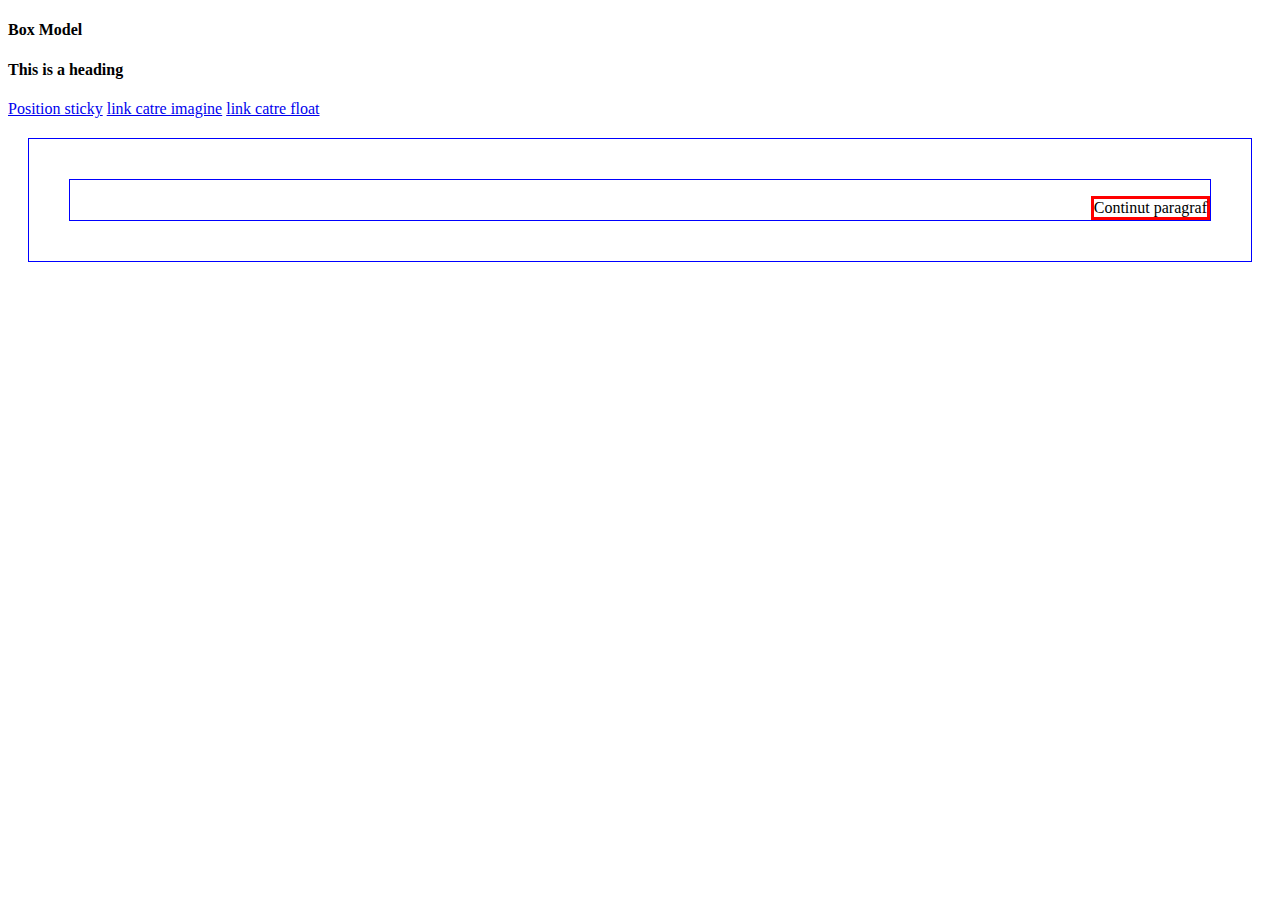
==== sesiunea4/index.html @ 80acbf64 "sesiunea 4" ====
<!DOCTYPE html>
<html>
    <head>
        <style>
            .positioned {
                position: absolute;
                top: 0;
                right: 0;
                border: 3px solid red;
            }

            .positionedMain {
                position: relative;
            }

            div {
                margin: 20px;
                padding: 20px;
                border: 1px solid blue;
            }
        </style>
    </head>
    <body>
        <h4>Box Model</h4>
        <h4>This is a heading</h4>
        <a href="longPage.html">Position sticky</a>
        <a href="image.html">link catre imagine</a>
        <a href="float.html">link catre float</a>
        <div>
            <div class="positionedMain">
                <p class="positioned">Continut paragraf</p>
            </div>
        </div>
    </body>
</html>
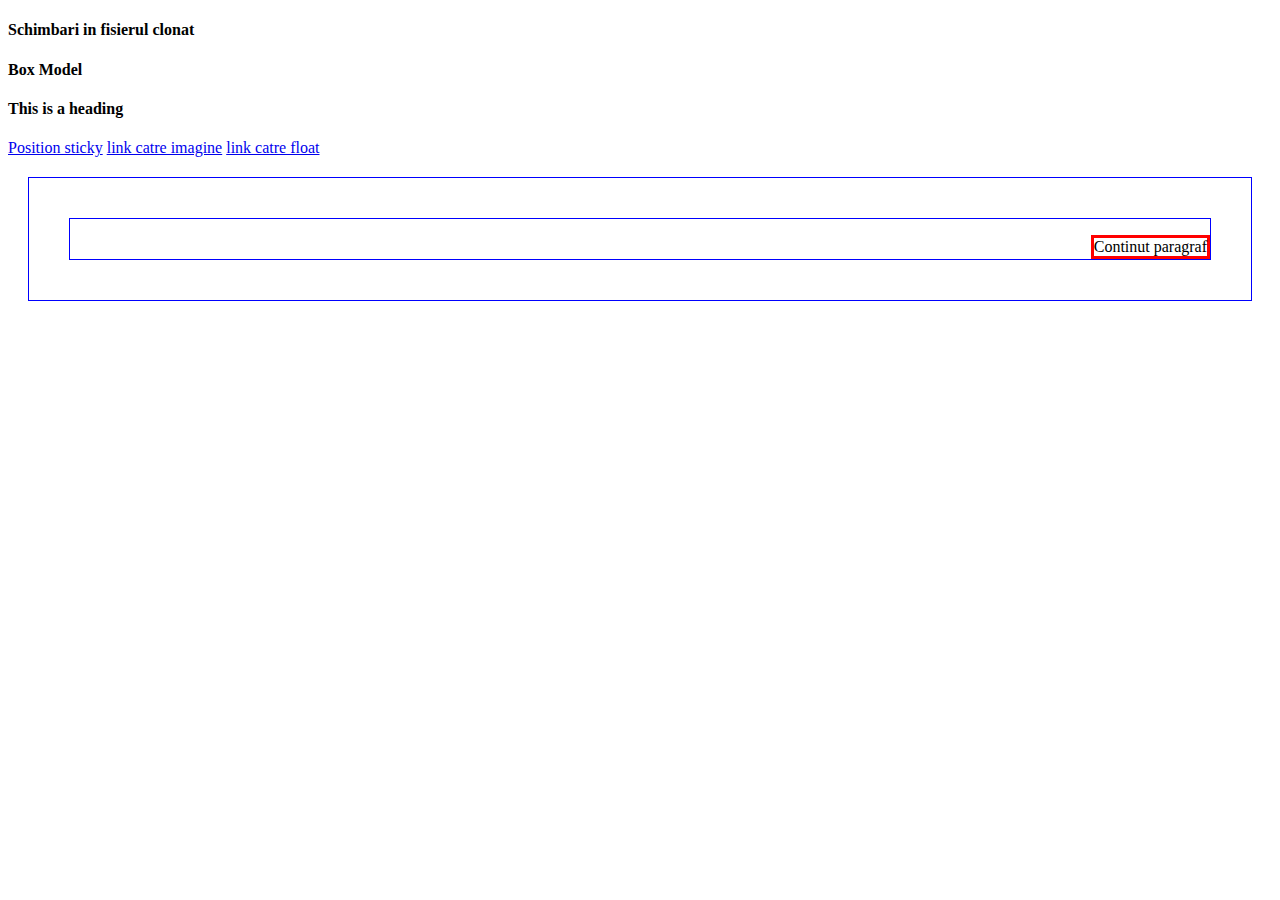
==== commit 8c513d15: "schimbari din clona" ====
--- a/sesiunea4/index.html
+++ b/sesiunea4/index.html
@@ -21,6 +21,7 @@
         </style>
     </head>
     <body>
+        <h4>Schimbari in fisierul clonat</h4>
         <h4>Box Model</h4>
         <h4>This is a heading</h4>
         <a href="longPage.html">Position sticky</a>
